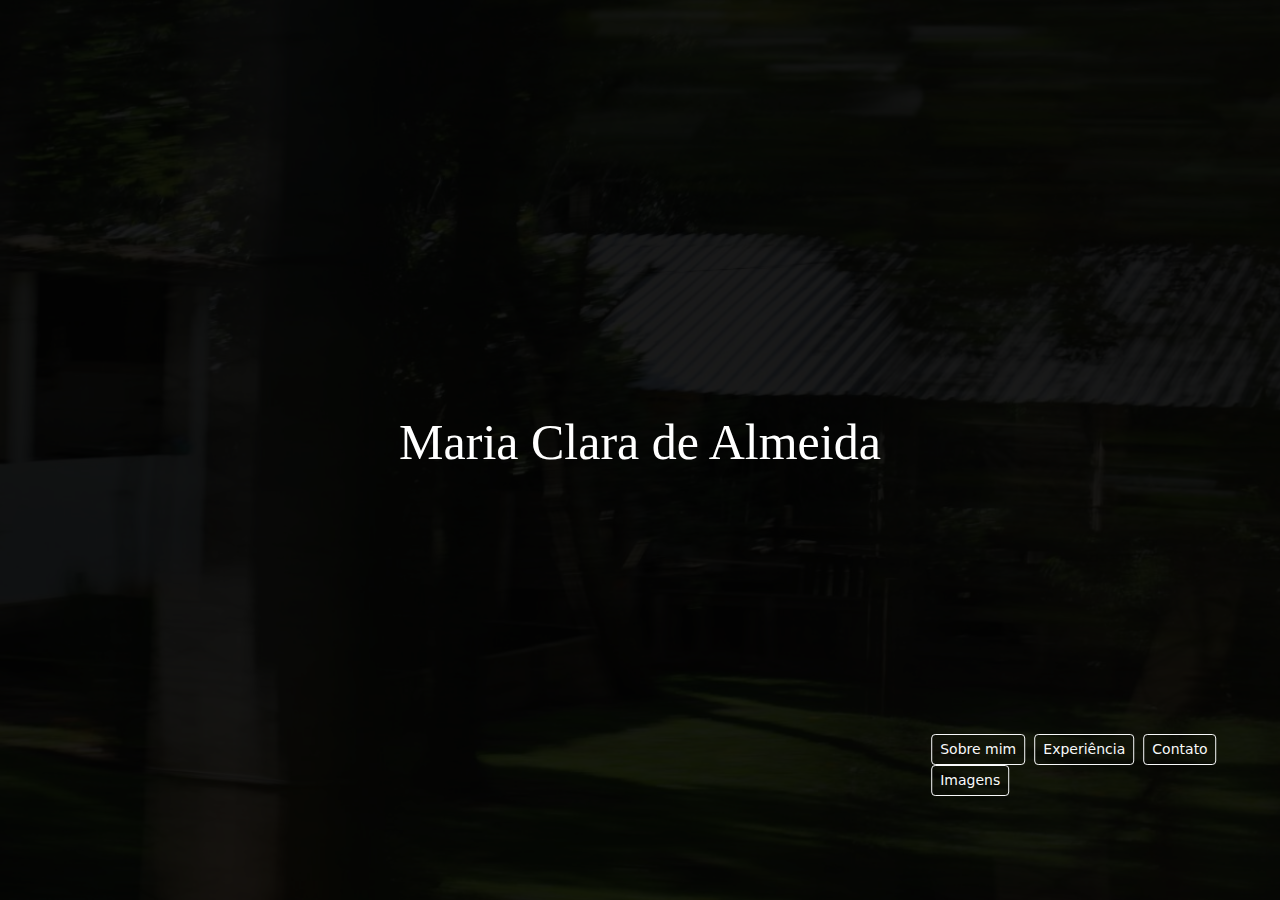
==== index.html @ 78881552 "first commit" ====
<!DOCTYPE html>
<html lang="en">
<head>
    <meta charset="utf-8">
    <meta name="viewport" content="width=device-width, initial-scale=1">
    <meta name="description" content="">
    <meta name="author" content="Maria clara de Almeida">
    <title>Porftolio Maria de Almeida</title>
    <!-- Bootstrap CSS -->
    <link href="https://cdn.jsdelivr.net/npm/bootstrap@5.3.2/dist/css/bootstrap.min.css" rel="stylesheet">
    <!-- Custom CSS -->
    <link rel="stylesheet" href="style.css">
</head>
<body>
    <div>
        <img src="bg.jpeg" class="bg-image">
        <div class="center-index">
            <p class="box-text">Maria Clara de Almeida</p>
        </div>
        <nav class="corner-index">
            <form class="container-fluid justify-content-space-around align-items-center">
                <div>
                    <a href="about.html" class="btn btn-sm btn-outline-light ms-1" type="button">Sobre mim</a>
                    <a href="experience.html" class="btn btn-sm btn-outline-light ms-1" type="button">Experiência</a>
                    <a href="contact.html" class="btn btn-sm btn-outline-light ms-1" type="button">Contato</a>
                    <a href="images.html" class="btn btn-sm btn-outline-light ms-1" type="button">Imagens</a>
                </div>
            </form>
        </nav> 
    </div>

    <!-- Bootstrap JS -->
    <script src="https://cdn.jsdelivr.net/npm/bootstrap@5.3.2/dist/js/bootstrap.bundle.min.js"></script>
    <!-- Custom JS -->
    <script src="script.js"></script>
</body>
</html>
---- style.css ----
.center-index {
    width: 40%;
    height: 30%;
    /* background-color: rgb(138, 138, 138); */
    position: absolute;
    top: 50%;
    left: 50%;
    transform: translate(-50%, -50%);
    display: flex;
    justify-content: center;
    align-items: center;
  }

.corner-index {
    width: 27%;
    height: 10%;
    /* background-color: rgb(138, 138, 138); */
    position: absolute;
    top: 85%;
    left: 85%;
    transform: translate(-50%, -50%);
    display: flex;
    justify-content: space-around;
    align-items: center;
}

.box-text {
    color: white;
    font-size: 50px;
    font-family: "Times New Roman", serif;
}

.corner-text {
    color: white;
    font-size: 15px;
}

.home-box {
    width: 10%;
    display: flex;
    align-items: center;
}

.page-box {
    width: 90%;
    display: flex;
    justify-content: flex-end;
    align-items: center;
}

.center-about {
    width: 30%;
    height: 15%;
    position: absolute;
    top: 20%;
    left: 50%;
    transform: translate(-50%, -50%);
    display: flex;
    justify-content: center;
    align-items: center;
  }

.text-about {
    color: white;
    font-size: 20px;
    text-align: center;
}

.about-img {
    position: absolute;
    width: 18%;
    left: 10%;
    top: 62%;
    transform: translate(-50%, -50%);
}

.about-img img {
    width: 100%;
    height: auto;
}

.box1-about {
    width: 12%;
    height: 8%;
    position: absolute;
    top: 30%;
    left: 10%;
    transform: translate(-50%, -50%);
    display: flex;
    justify-content: center;
    background-color: rgb(73, 73, 73);
    align-items: center;

}

.box2-about {
    width: 40%;
    height: 40%;
    padding: 10px;
    background-color: rgb(138, 138, 138);
    position: absolute;
    top: 50%;
    left: 40%;
    transform: translate(-50%, -50%);
    display: flex;
    justify-content: center;
    align-items: center;
}

.box3-about {
    width: 20%;
    height: 15%;
    position: absolute;
    top: 47%;
    left: 73%;
    transform: translate(-50%, -50%);
    display: flex;
    justify-content: center;
    background-color: rgb(73, 73, 73);
    align-items: center;
}

.box4-about {
    width: 25%;
    height: 40%;
    padding: 10px;
    background-color: rgb(138, 138, 138);
    position: absolute;
    top: 77%;
    left: 80%;
    transform: translate(-50%, -50%);
    display: flex;
    justify-content: center;
    align-items: center;
}

.exp-rows {
    margin-top: 10px;
    display: flex;
    position: relative;
    left: 50%;
    transform: translate(-50%, 0);
    width: 50%;
    height: 28vh;
    justify-content: center;
    text-align: center;
    align-items: center;
}

.exp-rows a {
    display: block;
}

.exp-rows img {
    width: auto;
    height: 100%;
    max-height: 28vh;
    transition: transform 0.3s, opacity 0.3s;
}

.exp-rows img:hover {
    transform: scale(1.05);
    opacity: 0.9;
}

.exp-box {
    width: 50%;
}

.exp-big {
    font-size: 35px;
    text-align: center;
    color: white;
}

.exp-small {
    font-size: 15px;
    text-align: center;
    color: white;
}

.contact-rect {
    display: flex;
    width: 50%;
    height: 20%;
    position: absolute;
    left: 50%;
    top: 40%;
    transform: translate(-50%, -50%);
    align-items: center;
    justify-content: center; 
}

.contact-title {
    color: white;
    font-size: 50px;
    text-align: center;
}

.contact-info {
    width: 40%;
    height: 20%;
    position: absolute;
    left: 50%;
    top: 70%;
    transform: translate(-50%, -50%);
}

.info {
    position: relative;
    display: flex;
    justify-content: center;
    align-items: center;
}

.container {
    position: absolute;
    top: -95%;
    left: 50%;
    width: 50%;
    margin: 200px auto;
}

.skewed {
    transform: skew(-45deg, 45deg);
}

.row {
    width: 170%;
    height: 130px;
    margin-top: 16px;
}

.image-wrap {
    margin: 12px;
    width: 20%;
    height: 220%;
    border: 20px;
    overflow: hidden;
}

.image-wrap img {
    width: 100%;
    height: 100%;
}

.bg-image {
    position: absolute;
    top: 0;
    left: 0;
    width: 100%;
    height: 100%;
    object-fit: cover;
    z-index: -1;
    filter: brightness(10%);
}
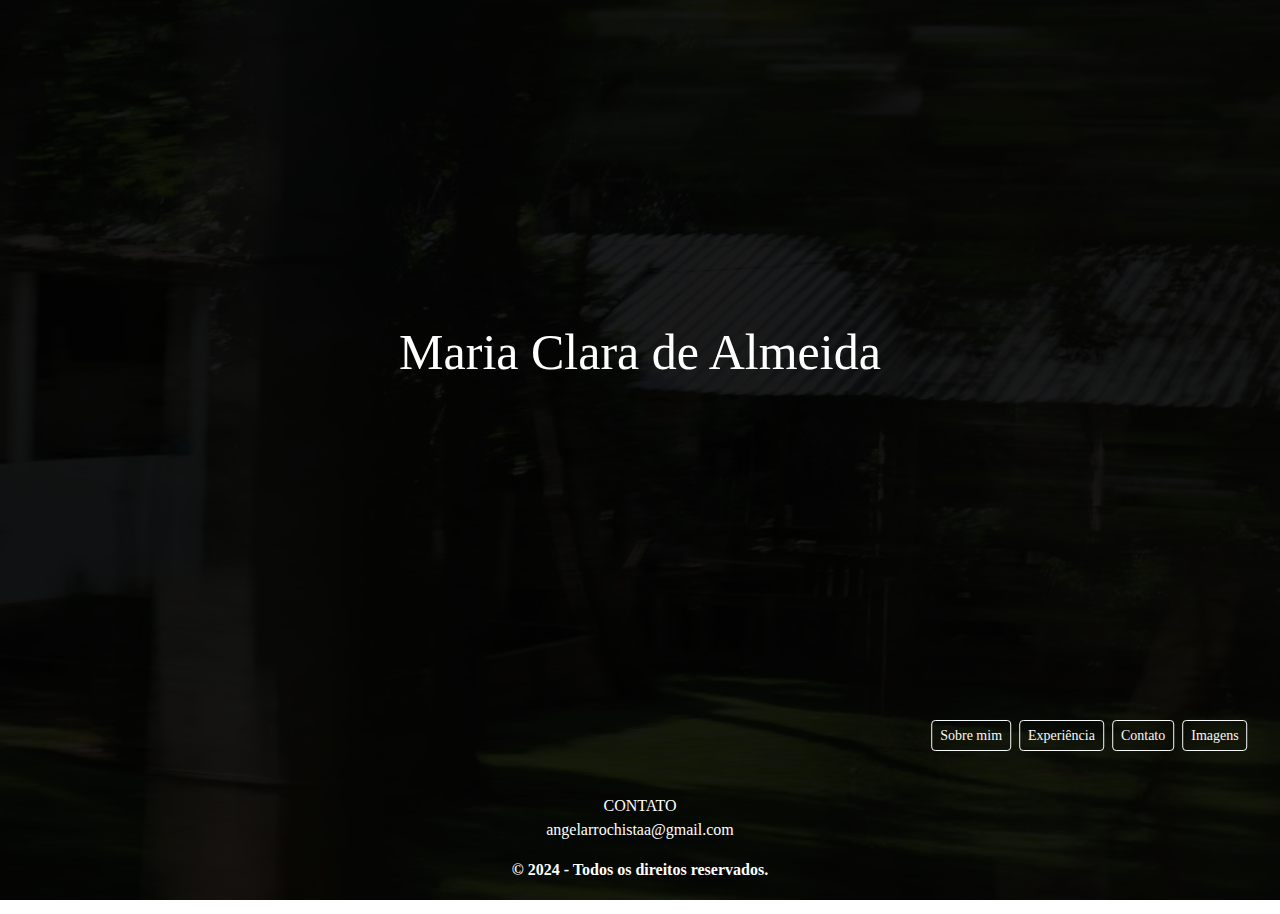
==== commit 798c690b: "Detalhes finais" ====
--- a/index.html
+++ b/index.html
@@ -1,25 +1,26 @@
 <!DOCTYPE html>
 <html lang="en">
 <head>
+    <!-- Cabeçalho padrão -->
     <meta charset="utf-8">
     <meta name="viewport" content="width=device-width, initial-scale=1">
     <meta name="description" content="">
     <meta name="author" content="Maria clara de Almeida">
     <title>Porftolio Maria de Almeida</title>
-    <!-- Bootstrap CSS -->
+    <!-- Bootstrap CSS - Implementa o Bootstrap -->
     <link href="https://cdn.jsdelivr.net/npm/bootstrap@5.3.2/dist/css/bootstrap.min.css" rel="stylesheet">
     <!-- Custom CSS -->
     <link rel="stylesheet" href="style.css">
 </head>
 <body>
     <div>
-        <img src="bg.jpeg" class="bg-image">
+        <img src="assets/bg.jpeg" class="bg-image"> <!-- Imagem de background -->
         <div class="center-index">
             <p class="box-text">Maria Clara de Almeida</p>
         </div>
         <nav class="corner-index">
             <form class="container-fluid justify-content-space-around align-items-center">
-                <div>
+                <div> <!-- Botões que substituem a navbar na home -->
                     <a href="about.html" class="btn btn-sm btn-outline-light ms-1" type="button">Sobre mim</a>
                     <a href="experience.html" class="btn btn-sm btn-outline-light ms-1" type="button">Experiência</a>
                     <a href="contact.html" class="btn btn-sm btn-outline-light ms-1" type="button">Contato</a>
@@ -34,4 +35,10 @@
     <!-- Custom JS -->
     <script src="script.js"></script>
 </body>
+
+<!-- Rodapé -->
+<footer class="text-center p-3 foot">
+    <p>CONTATO <br> angelarrochistaa@gmail.com</p> 
+    <p><strong>&copy; 2024 - Todos os direitos reservados.</strong></p>
+</footer>
 </html>--- a/style.css
+++ b/style.css
@@ -1,152 +1,169 @@
+body {
+    /* Determina a fonte padrão do site*/
+    font-family: "Times New Roman", serif;
+    color: white;
+    /* Remove as scrollbars das páginas */
+    height: 100%;
+    overflow: hidden;
+}
+
+/* Título da home <Maria Clara de Almeida>*/
 .center-index {
     width: 40%;
     height: 30%;
-    /* background-color: rgb(138, 138, 138); */
-    position: absolute;
-    top: 50%;
-    left: 50%;
-    transform: translate(-50%, -50%);
-    display: flex;
-    justify-content: center;
-    align-items: center;
+    /* position: absolute fixa a posição da componente
+       absolutamente em relação a toda a tela */
+    position: absolute;
+    /* top e left posicionam o canto superior esquerdo
+       da componente no centro da tela */
+    top: 50%;
+    left: 50%;
+    /* transform posiciona o centro da componente no local
+       onde estava o canto superior esquerdo anteriormente */
+    transform: translate(-50%, -50%);
+    /* Técnica utilizada ao decorrer do projeto */
   }
 
+/* Configurações do título da home */
+.box-text {
+    font-size: 50px;
+    text-align: center;
+}
+
+/* Botões que substituem a navbar na home */
 .corner-index {
     width: 27%;
     height: 10%;
-    /* background-color: rgb(138, 138, 138); */
     position: absolute;
     top: 85%;
     left: 85%;
     transform: translate(-50%, -50%);
-    display: flex;
-    justify-content: space-around;
-    align-items: center;
-}
-
-.box-text {
-    color: white;
-    font-size: 50px;
-    font-family: "Times New Roman", serif;
-}
-
-.corner-text {
-    color: white;
-    font-size: 15px;
-}
-
+}
+
+/* Guarda o botão home na navbar */
 .home-box {
     width: 10%;
     display: flex;
     align-items: center;
 }
 
+/* Guarda os outros botões na navbar */
 .page-box {
     width: 90%;
+    /* Utiliza uma flex box para organizar
+       os elementos no canto direito da tela */
     display: flex;
     justify-content: flex-end;
     align-items: center;
 }
 
+/* Título da página <Sobre Mim> */
 .center-about {
     width: 30%;
     height: 15%;
     position: absolute;
-    top: 20%;
-    left: 50%;
-    transform: translate(-50%, -50%);
-    display: flex;
-    justify-content: center;
-    align-items: center;
-  }
-
+    top: 17%;
+    left: 13%;
+    transform: translate(-50%, -50%);
+}
+
+/* Controla o texto (não título) da página sobre mim */
 .text-about {
     color: white;
     font-size: 20px;
     text-align: center;
 }
 
+/* Guarda a foto principal na página sobre mim */
 .about-img {
     position: absolute;
     width: 18%;
-    left: 10%;
-    top: 62%;
-    transform: translate(-50%, -50%);
-}
-
+    left: 13%;
+    top: 50%;
+    transform: translate(-50%, -50%);
+}
+
+/* Guarda a foto do Kidney na página sobre mim */
+.about-kd {
+    position: absolute;
+    width: 8%;
+    left: 20%;
+    top: 75%;
+    transform: translate(-50%, -50%);
+}
+
+/* Configurações das imagens da página sobre mim */
 .about-img img {
     width: 100%;
+    /* height: auto mantém a razão
+       proporcional da imagem */
     height: auto;
-}
-
-.box1-about {
-    width: 12%;
-    height: 8%;
-    position: absolute;
-    top: 30%;
-    left: 10%;
-    transform: translate(-50%, -50%);
-    display: flex;
-    justify-content: center;
-    background-color: rgb(73, 73, 73);
-    align-items: center;
-
-}
-
+    /* Arredondando a borda da imagem
+       para estilização da página */
+    border-radius: 20px;
+}
+
+.about-kd img {
+    width: 100%;
+    height: auto;
+    border-radius: 15px;
+}
+
+/* Caixa de texto <QUEM SOU EU?> */
 .box2-about {
-    width: 40%;
-    height: 40%;
+    width: 25%;
+    height: 50%;
     padding: 10px;
-    background-color: rgb(138, 138, 138);
-    position: absolute;
-    top: 50%;
-    left: 40%;
-    transform: translate(-50%, -50%);
-    display: flex;
-    justify-content: center;
-    align-items: center;
-}
-
-.box3-about {
-    width: 20%;
-    height: 15%;
-    position: absolute;
-    top: 47%;
-    left: 73%;
-    transform: translate(-50%, -50%);
-    display: flex;
-    justify-content: center;
-    background-color: rgb(73, 73, 73);
-    align-items: center;
-}
-
+    position: absolute;
+    top: 50%;
+    left: 36%;
+    transform: translate(-50%, -50%);
+}
+
+/* Caixa de texto <CURSOS> */
 .box4-about {
     width: 25%;
-    height: 40%;
+    height: 50%;
     padding: 10px;
-    background-color: rgb(138, 138, 138);
-    position: absolute;
-    top: 77%;
-    left: 80%;
-    transform: translate(-50%, -50%);
-    display: flex;
-    justify-content: center;
-    align-items: center;
-}
-
+    position: absolute;
+    top: 50%;
+    left: 85%;
+    transform: translate(-50%, -50%);
+}
+
+/* Caixa de texto <FORMAÇÃO> */
+.box5-about {
+    width: 25%;
+    height: 50%;
+    padding: 10px;
+    position: absolute;
+    top: 50%;
+    left: 60%;
+    transform: translate(-50%, -50%);
+}
+
+/* Guarda as fotos e descrições usadas
+   na página <Experiência> */
 .exp-rows {
+    /* Para separar as linhas */
     margin-top: 10px;
     display: flex;
+    /* Posição relativa para que cada uma seja
+       posicionada em sua devida linha */
     position: relative;
     left: 50%;
+    /* Não precisamos transformar o eixo y,
+       já é determinado pelo posicionamento de cada linha*/
     transform: translate(-50%, 0);
     width: 50%;
+    /* 28vh ocupa aproximadamente 28% da tela */
     height: 28vh;
     justify-content: center;
     text-align: center;
     align-items: center;
 }
 
+/* Organiza as hrefs nas imagens corretamente */
 .exp-rows a {
     display: block;
 }
@@ -155,30 +172,39 @@
     width: auto;
     height: 100%;
     max-height: 28vh;
+    /* Efeito para perceber que a imagem é clicável */
     transition: transform 0.3s, opacity 0.3s;
 }
 
+/* Aparece quando o mouse sobrepõe a imagem */
 .exp-rows img:hover {
+    /* transform: scale aumenta seu tamanho */
     transform: scale(1.05);
+    /* Diminui a opacidade da imagem para 90% */
     opacity: 0.9;
 }
 
+/* Guarda separadamente cada elemento das exp-rows */
 .exp-box {
+    /* Temos 2 elementos, logo, o tamanho de
+       cada um é metade da linha */
     width: 50%;
 }
 
+/* Configurações do texto título da página experiência*/
 .exp-big {
     font-size: 35px;
     text-align: center;
-    color: white;
-}
-
+}
+
+/* Configurações do texto comum da página experiência */
 .exp-small {
     font-size: 15px;
     text-align: center;
-    color: white;
-}
-
+}
+
+/* Guarda o título <CONTATE-ME>
+   (Não se usa próclise no começo de frase) */
 .contact-rect {
     display: flex;
     width: 50%;
@@ -191,12 +217,13 @@
     justify-content: center; 
 }
 
+/* Configura o título do contato */
 .contact-title {
-    color: white;
     font-size: 50px;
     text-align: center;
 }
 
+/* Guarda as informações da página contato */
 .contact-info {
     width: 40%;
     height: 20%;
@@ -206,6 +233,7 @@
     transform: translate(-50%, -50%);
 }
 
+/* Cada linha de informações de contato separadamente */
 .info {
     position: relative;
     display: flex;
@@ -213,6 +241,7 @@
     align-items: center;
 }
 
+/* Componente principal da página imangens */
 .container {
     position: absolute;
     top: -95%;
@@ -221,16 +250,20 @@
     margin: 200px auto;
 }
 
+/* Distorce as imagens em 45° para cada direção,
+   resultando em uma rotação de 45° */
 .skewed {
     transform: skew(-45deg, 45deg);
 }
 
+/* Controla as fileiras de imagens na página imagens */
 .row {
     width: 170%;
     height: 130px;
     margin-top: 16px;
 }
 
+/* Guarda cada imagem separadamente */
 .image-wrap {
     margin: 12px;
     width: 20%;
@@ -239,18 +272,46 @@
     overflow: hidden;
 }
 
+/* Garante que cada imagem tenha sua escala
+   consistente com a original */
 .image-wrap img {
     width: 100%;
     height: 100%;
 }
 
+/* Controla as configurações de todas as
+   imagens de background do site */
 .bg-image {
     position: absolute;
+    /* top e left 0 mantêm a imagem ancorada no
+       canto superior esquerdo da tela */
     top: 0;
     left: 0;
     width: 100%;
     height: 100%;
+    /* Garante que as imagens se estendam por toda a tela */
     object-fit: cover;
+    /* Garante que as imagens estejam atrás de
+       todas as outras componentes */
     z-index: -1;
+    /* Abaixa a luminosidade das imagens para 10%
+       para que haja uma legibilidade no site*/
     filter: brightness(10%);
+}
+
+/* Controla o footer genérico das páginas no site */
+.foot {
+    position: absolute;
+    top: 94%;
+    left: 50%;
+    transform: translate(-50%, -50%);
+}
+
+/* Reposiciona o footer na página experiência
+   pois seu layout não encaixa com o padrão. */
+.foot-exp {
+    position: absolute;
+    top: 90%;
+    left: 90%;
+    transform: translate(-50%, -50%);
 }